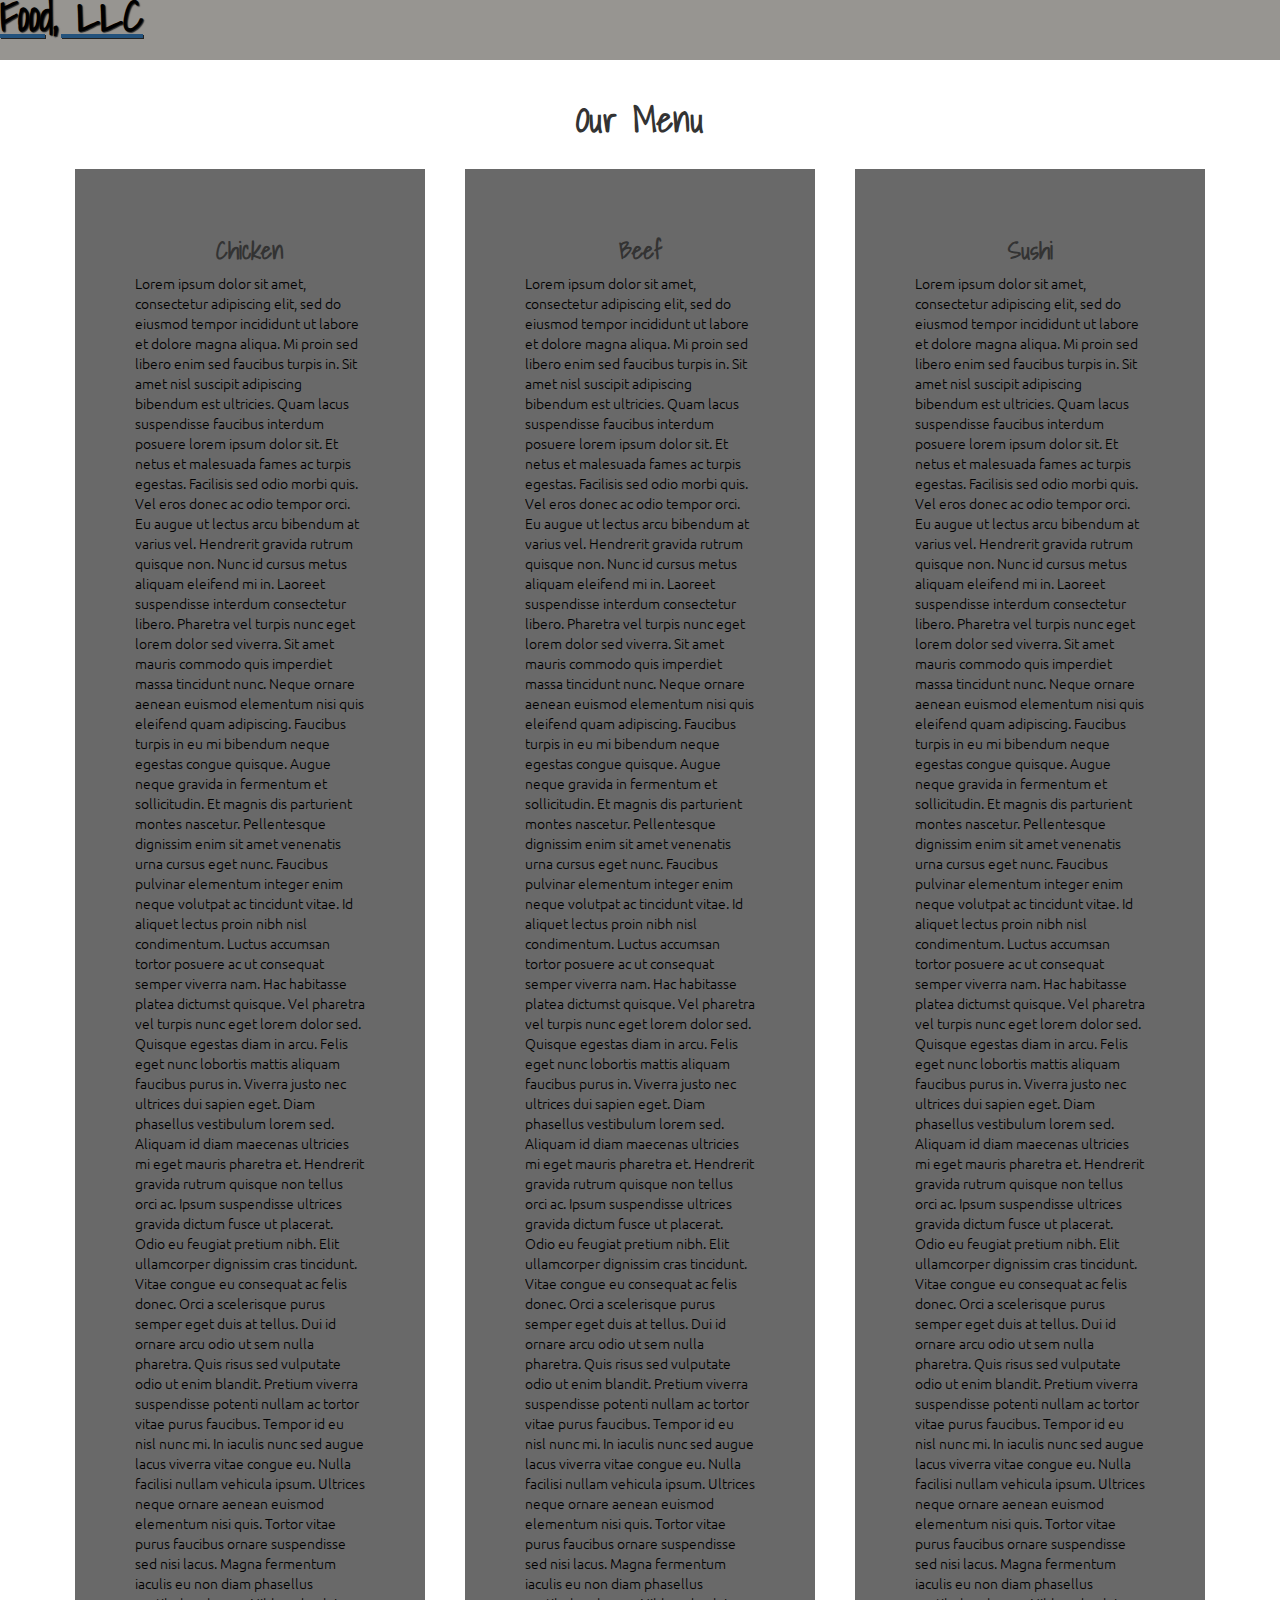
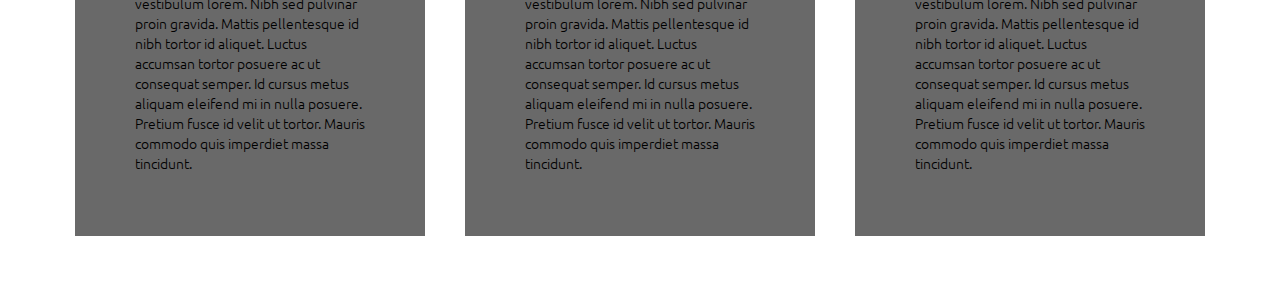
==== assignments/module3-solution/index.html @ e8409b19 "bistro" ====
<!doctype html>
<html lang="en">
  <head>
    <meta charset="utf-8">
    <meta http-equiv="X-UA-Compatible" content="IE=edge">
    <meta name="viewport" content="width=device-width, initial-scale=1">

    <title>Food, LLC</title>
    <link href="https://fonts.googleapis.com/css2?family=Lobster&family=Oxygen:wght@300;400;700&display=swap" rel="stylesheet">
    <link rel="preconnect" href="https://fonts.googleapis.com">
    <link rel="preconnect" href="https://fonts.gstatic.com" crossorigin>
    <link href="https://fonts.googleapis.com/css2?family=Oxygen:wght@300;400;700&family=Shadows+Into+Light&display=swap" rel="stylesheet">
    <link href="https://fonts.googleapis.com/css2?family=Raleway:wght@100&display=swap" rel="stylesheet">
    <link href="https://fonts.googleapis.com/css2?family=Ubuntu:wght@300&display=swap" rel="stylesheet">
    <link rel="stylesheet" href="css/bootstrap.min.css">
    <link rel="stylesheet" href="css/styles.css">
  </head>
  <body>

      <nav  id="header-nav" class="navbar navbar-default">
        
          <div class="navbar-header">
            <button type="button" class="navbar-toggle collapsed" data-toggle="collapse" data-target="#collapsable-nav" aria-expanded="false">
              <span class="icon-bar"></span>
              <span class="icon-bar"></span>
              <span class="icon-bar"></span>
            </button>
            <a href="index.html"><h1>Food, LLC</h1></a>
        </div><!-- navbar header-->
 
        <div id="collapsable-nav" class="collapse navbar-collapse">
            <ul id="nav-list" class="nav navbar-nav navbar-right hidden-lg hidden-md hidden-sm">
             <li class="active">
               <a href="#">
                 Chicken</a>
             </li>
             <li>
               <a href="#">
                 Beef</a>
             </li>
             <li>
               <a href="#">
                 Sushi</a>
             </li>
           </ul><!-- #nav-list -->
         </div><!-- .collapse .navbar-collapse -->
        
      </nav><!-- #header-nav -->
 
    <div id="main-content" class="container">
      <h2  id="menu-categories-title" class="text-center">Our Menu</h2>
      <section class="row">
        <div id="chicken" class="jumbotron col-lg-4 col-md-6 col-sm-12 col-xs-12">
          <h2 class="text-center">Chicken</h2>
          <span>
            <p>
              Lorem ipsum dolor sit amet, consectetur adipiscing elit, sed do eiusmod tempor incididunt ut labore et dolore magna aliqua. Mi proin sed libero enim sed faucibus turpis in. Sit amet nisl suscipit adipiscing bibendum est ultricies. Quam lacus suspendisse faucibus interdum posuere lorem ipsum dolor sit. Et netus et malesuada fames ac turpis egestas. Facilisis sed odio morbi quis. Vel eros donec ac odio tempor orci. Eu augue ut lectus arcu bibendum at varius vel. Hendrerit gravida rutrum quisque non. Nunc id cursus metus aliquam eleifend mi in. Laoreet suspendisse interdum consectetur libero. Pharetra vel turpis nunc eget lorem dolor sed viverra. Sit amet mauris commodo quis imperdiet massa tincidunt nunc.

              Neque ornare aenean euismod elementum nisi quis eleifend quam adipiscing. Faucibus turpis in eu mi bibendum neque egestas congue quisque. Augue neque gravida in fermentum et sollicitudin. Et magnis dis parturient montes nascetur. Pellentesque dignissim enim sit amet venenatis urna cursus eget nunc. Faucibus pulvinar elementum integer enim neque volutpat ac tincidunt vitae. Id aliquet lectus proin nibh nisl condimentum. Luctus accumsan tortor posuere ac ut consequat semper viverra nam. Hac habitasse platea dictumst quisque. Vel pharetra vel turpis nunc eget lorem dolor sed. Quisque egestas diam in arcu. Felis eget nunc lobortis mattis aliquam faucibus purus in. Viverra justo nec ultrices dui sapien eget. Diam phasellus vestibulum lorem sed. Aliquam id diam maecenas ultricies mi eget mauris pharetra et. Hendrerit gravida rutrum quisque non tellus orci ac. Ipsum suspendisse ultrices gravida dictum fusce ut placerat. Odio eu feugiat pretium nibh. Elit ullamcorper dignissim cras tincidunt. Vitae congue eu consequat ac felis donec.
              
              Orci a scelerisque purus semper eget duis at tellus. Dui id ornare arcu odio ut sem nulla pharetra. Quis risus sed vulputate odio ut enim blandit. Pretium viverra suspendisse potenti nullam ac tortor vitae purus faucibus. Tempor id eu nisl nunc mi. In iaculis nunc sed augue lacus viverra vitae congue eu. Nulla facilisi nullam vehicula ipsum. Ultrices neque ornare aenean euismod elementum nisi quis. Tortor vitae purus faucibus ornare suspendisse sed nisi lacus. Magna fermentum iaculis eu non diam phasellus vestibulum lorem. Nibh sed pulvinar proin gravida. Mattis pellentesque id nibh tortor id aliquet. Luctus accumsan tortor posuere ac ut consequat semper. Id cursus metus aliquam eleifend mi in nulla posuere. Pretium fusce id velit ut tortor. Mauris commodo quis imperdiet massa tincidunt.        </span>
        </div><!-- #chicken texto-->
        <div id="beef" class="jumbotron col-lg-4 col-md-6 col-sm-12 col-xs-12">
          <h2 class="text-center">Beef</h2>
          <span>
            <p>
              Lorem ipsum dolor sit amet, consectetur adipiscing elit, sed do eiusmod tempor incididunt ut labore et dolore magna aliqua. Mi proin sed libero enim sed faucibus turpis in. Sit amet nisl suscipit adipiscing bibendum est ultricies. Quam lacus suspendisse faucibus interdum posuere lorem ipsum dolor sit. Et netus et malesuada fames ac turpis egestas. Facilisis sed odio morbi quis. Vel eros donec ac odio tempor orci. Eu augue ut lectus arcu bibendum at varius vel. Hendrerit gravida rutrum quisque non. Nunc id cursus metus aliquam eleifend mi in. Laoreet suspendisse interdum consectetur libero. Pharetra vel turpis nunc eget lorem dolor sed viverra. Sit amet mauris commodo quis imperdiet massa tincidunt nunc.

              Neque ornare aenean euismod elementum nisi quis eleifend quam adipiscing. Faucibus turpis in eu mi bibendum neque egestas congue quisque. Augue neque gravida in fermentum et sollicitudin. Et magnis dis parturient montes nascetur. Pellentesque dignissim enim sit amet venenatis urna cursus eget nunc. Faucibus pulvinar elementum integer enim neque volutpat ac tincidunt vitae. Id aliquet lectus proin nibh nisl condimentum. Luctus accumsan tortor posuere ac ut consequat semper viverra nam. Hac habitasse platea dictumst quisque. Vel pharetra vel turpis nunc eget lorem dolor sed. Quisque egestas diam in arcu. Felis eget nunc lobortis mattis aliquam faucibus purus in. Viverra justo nec ultrices dui sapien eget. Diam phasellus vestibulum lorem sed. Aliquam id diam maecenas ultricies mi eget mauris pharetra et. Hendrerit gravida rutrum quisque non tellus orci ac. Ipsum suspendisse ultrices gravida dictum fusce ut placerat. Odio eu feugiat pretium nibh. Elit ullamcorper dignissim cras tincidunt. Vitae congue eu consequat ac felis donec.
              
              Orci a scelerisque purus semper eget duis at tellus. Dui id ornare arcu odio ut sem nulla pharetra. Quis risus sed vulputate odio ut enim blandit. Pretium viverra suspendisse potenti nullam ac tortor vitae purus faucibus. Tempor id eu nisl nunc mi. In iaculis nunc sed augue lacus viverra vitae congue eu. Nulla facilisi nullam vehicula ipsum. Ultrices neque ornare aenean euismod elementum nisi quis. Tortor vitae purus faucibus ornare suspendisse sed nisi lacus. Magna fermentum iaculis eu non diam phasellus vestibulum lorem. Nibh sed pulvinar proin gravida. Mattis pellentesque id nibh tortor id aliquet. Luctus accumsan tortor posuere ac ut consequat semper. Id cursus metus aliquam eleifend mi in nulla posuere. Pretium fusce id velit ut tortor. Mauris commodo quis imperdiet massa tincidunt.        </span>
        </div><!-- #beef texto-->
        <div id="sushi" class="jumbotron col-lg-4 col-md-12 col-sm-12 col-xs-12">
          <h2 class="text-center">Sushi</h2>
          <span>
            <p>
              Lorem ipsum dolor sit amet, consectetur adipiscing elit, sed do eiusmod tempor incididunt ut labore et dolore magna aliqua. Mi proin sed libero enim sed faucibus turpis in. Sit amet nisl suscipit adipiscing bibendum est ultricies. Quam lacus suspendisse faucibus interdum posuere lorem ipsum dolor sit. Et netus et malesuada fames ac turpis egestas. Facilisis sed odio morbi quis. Vel eros donec ac odio tempor orci. Eu augue ut lectus arcu bibendum at varius vel. Hendrerit gravida rutrum quisque non. Nunc id cursus metus aliquam eleifend mi in. Laoreet suspendisse interdum consectetur libero. Pharetra vel turpis nunc eget lorem dolor sed viverra. Sit amet mauris commodo quis imperdiet massa tincidunt nunc.

              Neque ornare aenean euismod elementum nisi quis eleifend quam adipiscing. Faucibus turpis in eu mi bibendum neque egestas congue quisque. Augue neque gravida in fermentum et sollicitudin. Et magnis dis parturient montes nascetur. Pellentesque dignissim enim sit amet venenatis urna cursus eget nunc. Faucibus pulvinar elementum integer enim neque volutpat ac tincidunt vitae. Id aliquet lectus proin nibh nisl condimentum. Luctus accumsan tortor posuere ac ut consequat semper viverra nam. Hac habitasse platea dictumst quisque. Vel pharetra vel turpis nunc eget lorem dolor sed. Quisque egestas diam in arcu. Felis eget nunc lobortis mattis aliquam faucibus purus in. Viverra justo nec ultrices dui sapien eget. Diam phasellus vestibulum lorem sed. Aliquam id diam maecenas ultricies mi eget mauris pharetra et. Hendrerit gravida rutrum quisque non tellus orci ac. Ipsum suspendisse ultrices gravida dictum fusce ut placerat. Odio eu feugiat pretium nibh. Elit ullamcorper dignissim cras tincidunt. Vitae congue eu consequat ac felis donec.
              
              Orci a scelerisque purus semper eget duis at tellus. Dui id ornare arcu odio ut sem nulla pharetra. Quis risus sed vulputate odio ut enim blandit. Pretium viverra suspendisse potenti nullam ac tortor vitae purus faucibus. Tempor id eu nisl nunc mi. In iaculis nunc sed augue lacus viverra vitae congue eu. Nulla facilisi nullam vehicula ipsum. Ultrices neque ornare aenean euismod elementum nisi quis. Tortor vitae purus faucibus ornare suspendisse sed nisi lacus. Magna fermentum iaculis eu non diam phasellus vestibulum lorem. Nibh sed pulvinar proin gravida. Mattis pellentesque id nibh tortor id aliquet. Luctus accumsan tortor posuere ac ut consequat semper. Id cursus metus aliquam eleifend mi in nulla posuere. Pretium fusce id velit ut tortor. Mauris commodo quis imperdiet massa tincidunt.        </span>
        </div><!-- #sushi texto-->
      </section><!-- row -->
    </div><!-- container -->

    <script src="js/jquery-1.11.3.min.js"></script>
    <script src="js/bootstrap.min.js"></script>
    <script src="js/script.js"></script>
  </body>
</html>
---- assignments/module3-solution/css/styles.css ----
#header-nav {
    background-color: #979591;
    border-radius: 0;
    border: 0;
    height: 60px;
  }

  .navbar-header h1 {
    font-family: 'Shadows Into Light', cursive;
    color: #000000;
    font-size: 3em;
    font-weight: bold;
    text-shadow: 1px 1px 1px #222;
    margin-top: 0;
    margin-bottom: 0;
    line-height: .75;
  }

  .container h2 {
    font-family: 'Shadows Into Light', cursive;
    font-size: 2.5em;
    font-weight: bolder;
  }
  .jumbotron {
    background-color: dimgray;
    position: relative;
    border: 20px solid white;
   
}
  .jumbotron h2 {
    font-family: 'Shadows Into Light', cursive;
    font-size: 1.7em;
    font-weight: bold;
  }
.jumbotron p {
    font-family: 'Ubuntu', sans-serif;
    font-size: 1em;
    color: #000000;
} 
.jumbotron #beef {
  padding-left: 15px;
}


#nav-list a {
  color: #151c9f;
  text-align: center;
}
#nav-list a:hover {
  background: #ea1c1c;
}
#nav-list a span {
  font-size: 2em;
}
.navbar-toggle
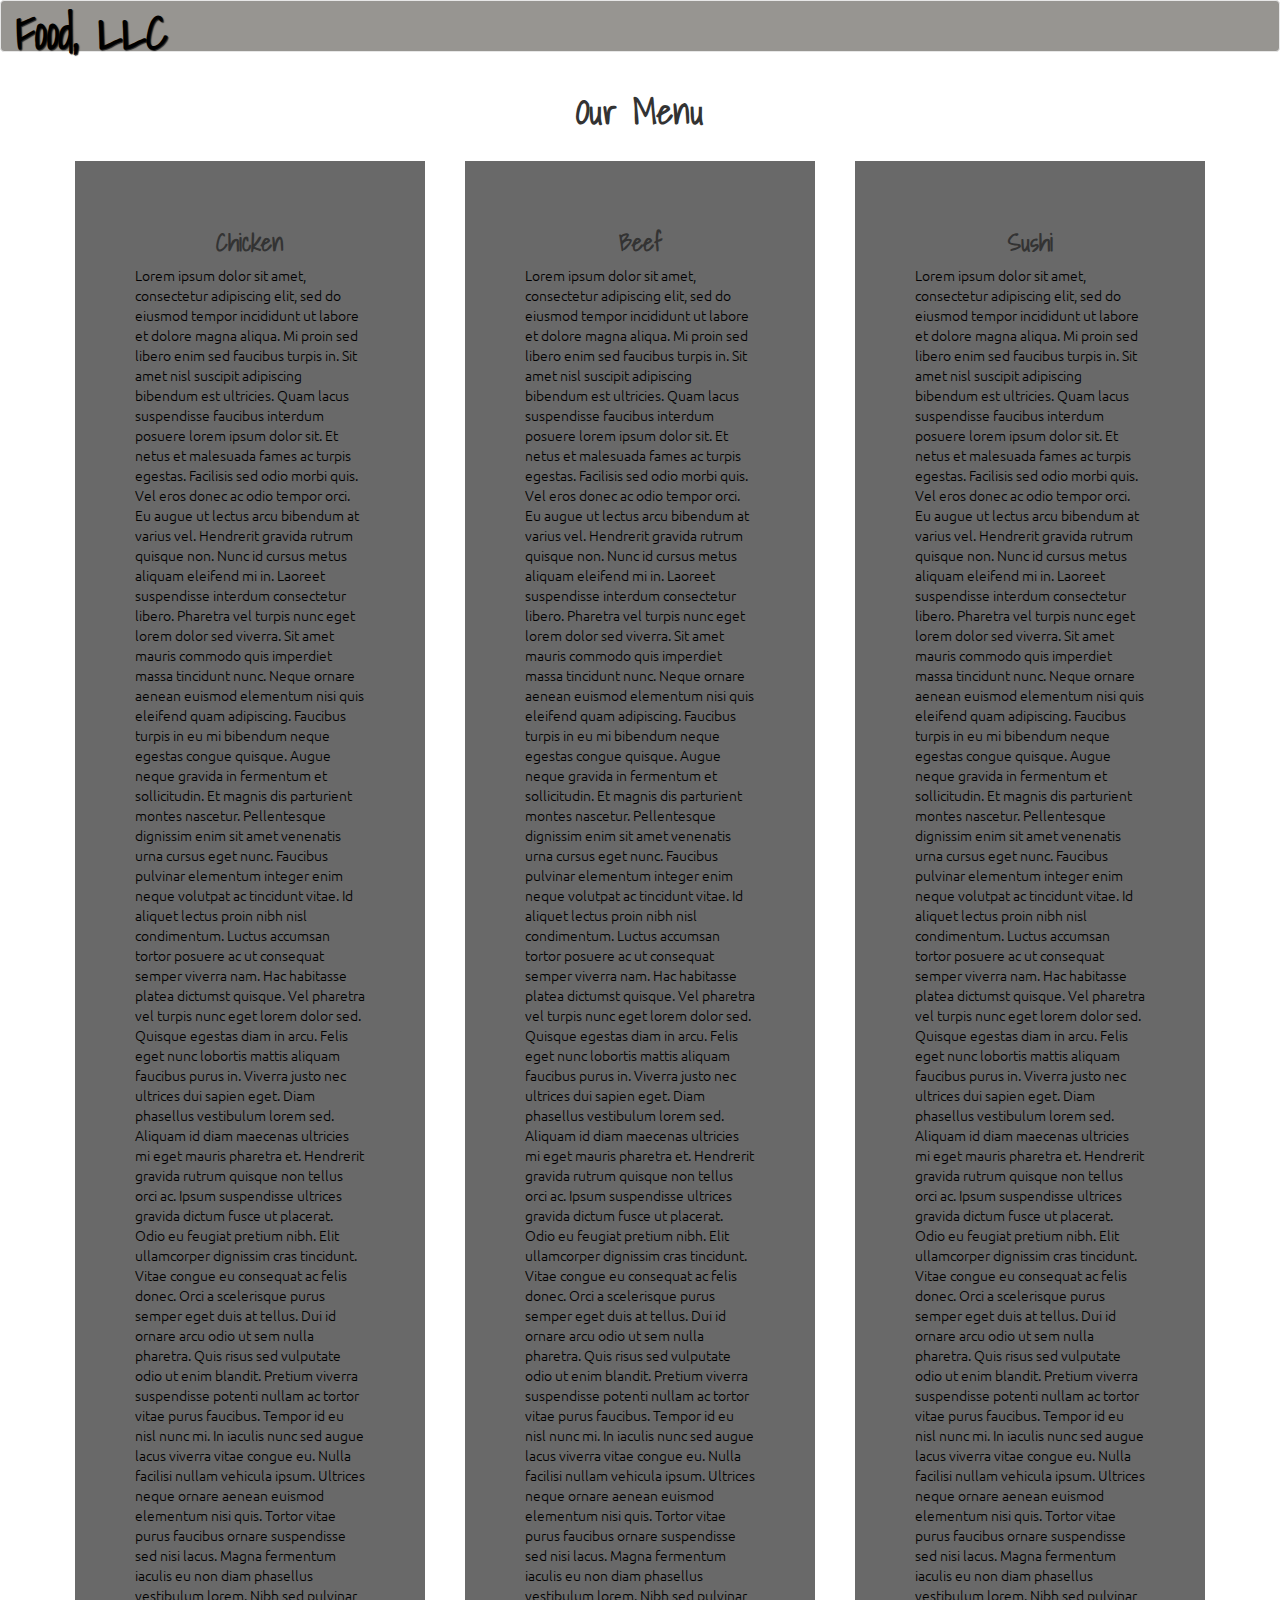
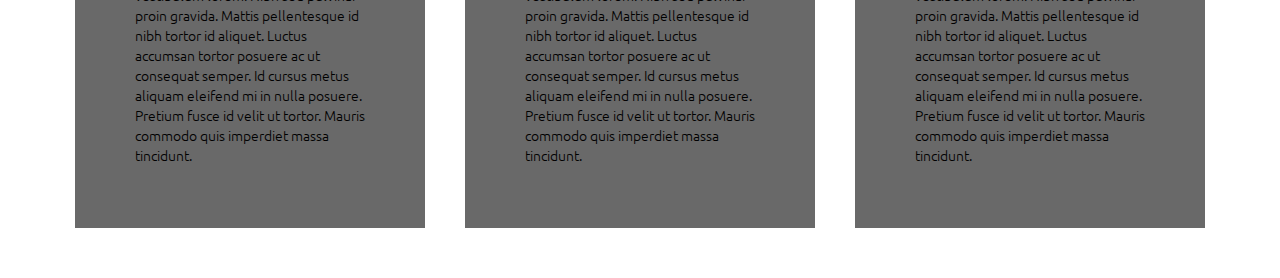
==== commit fbd8544d: "module3_final" ====
--- a/assignments/module3-solution/index.html
+++ b/assignments/module3-solution/index.html
@@ -14,37 +14,38 @@
     <link href="https://fonts.googleapis.com/css2?family=Ubuntu:wght@300&display=swap" rel="stylesheet">
     <link rel="stylesheet" href="css/bootstrap.min.css">
     <link rel="stylesheet" href="css/styles.css">
+    
   </head>
   <body>
 
-      <nav  id="header-nav" class="navbar navbar-default">
-        
+      <nav class="navbar navbar-default">
+        <div class="container-fluid">
           <div class="navbar-header">
             <button type="button" class="navbar-toggle collapsed" data-toggle="collapse" data-target="#collapsable-nav" aria-expanded="false">
               <span class="icon-bar"></span>
               <span class="icon-bar"></span>
               <span class="icon-bar"></span>
             </button>
-            <a href="index.html"><h1>Food, LLC</h1></a>
-        </div><!-- navbar header-->
+            <a class="navbar-brand" href="index.html"><h1>Food, LLC</h1></a>
+          </div><!-- navbar header-->
  
-        <div id="collapsable-nav" class="collapse navbar-collapse">
-            <ul id="nav-list" class="nav navbar-nav navbar-right hidden-lg hidden-md hidden-sm">
-             <li class="active">
-               <a href="#">
-                 Chicken</a>
-             </li>
-             <li>
-               <a href="#">
-                 Beef</a>
-             </li>
-             <li>
-               <a href="#">
-                 Sushi</a>
-             </li>
-           </ul><!-- #nav-list -->
-         </div><!-- .collapse .navbar-collapse -->
-        
+          <div id="collapsable-nav" class="collapse navbar-collapse">
+              <ul id="nav-list" class="nav navbar-nav navbar-right hidden-lg hidden-md hidden-sm">
+                <li class="active">
+                  <a href="#chicken">
+                    Chicken</a>
+                </li>
+                <li>
+                  <a href="#beef">
+                    Beef</a>
+                </li>
+                <li>
+                  <a href="#sushi">
+                    Sushi</a>
+                </li>
+            </ul><!-- #nav-list -->
+          </div><!-- .collapse .navbar-collapse -->
+        </div><!-- container-fluid -->
       </nav><!-- #header-nav -->
  
     <div id="main-content" class="container">
@@ -52,33 +53,39 @@
       <section class="row">
         <div id="chicken" class="jumbotron col-lg-4 col-md-6 col-sm-12 col-xs-12">
           <h2 class="text-center">Chicken</h2>
-          <span>
+          
             <p>
               Lorem ipsum dolor sit amet, consectetur adipiscing elit, sed do eiusmod tempor incididunt ut labore et dolore magna aliqua. Mi proin sed libero enim sed faucibus turpis in. Sit amet nisl suscipit adipiscing bibendum est ultricies. Quam lacus suspendisse faucibus interdum posuere lorem ipsum dolor sit. Et netus et malesuada fames ac turpis egestas. Facilisis sed odio morbi quis. Vel eros donec ac odio tempor orci. Eu augue ut lectus arcu bibendum at varius vel. Hendrerit gravida rutrum quisque non. Nunc id cursus metus aliquam eleifend mi in. Laoreet suspendisse interdum consectetur libero. Pharetra vel turpis nunc eget lorem dolor sed viverra. Sit amet mauris commodo quis imperdiet massa tincidunt nunc.
 
               Neque ornare aenean euismod elementum nisi quis eleifend quam adipiscing. Faucibus turpis in eu mi bibendum neque egestas congue quisque. Augue neque gravida in fermentum et sollicitudin. Et magnis dis parturient montes nascetur. Pellentesque dignissim enim sit amet venenatis urna cursus eget nunc. Faucibus pulvinar elementum integer enim neque volutpat ac tincidunt vitae. Id aliquet lectus proin nibh nisl condimentum. Luctus accumsan tortor posuere ac ut consequat semper viverra nam. Hac habitasse platea dictumst quisque. Vel pharetra vel turpis nunc eget lorem dolor sed. Quisque egestas diam in arcu. Felis eget nunc lobortis mattis aliquam faucibus purus in. Viverra justo nec ultrices dui sapien eget. Diam phasellus vestibulum lorem sed. Aliquam id diam maecenas ultricies mi eget mauris pharetra et. Hendrerit gravida rutrum quisque non tellus orci ac. Ipsum suspendisse ultrices gravida dictum fusce ut placerat. Odio eu feugiat pretium nibh. Elit ullamcorper dignissim cras tincidunt. Vitae congue eu consequat ac felis donec.
               
-              Orci a scelerisque purus semper eget duis at tellus. Dui id ornare arcu odio ut sem nulla pharetra. Quis risus sed vulputate odio ut enim blandit. Pretium viverra suspendisse potenti nullam ac tortor vitae purus faucibus. Tempor id eu nisl nunc mi. In iaculis nunc sed augue lacus viverra vitae congue eu. Nulla facilisi nullam vehicula ipsum. Ultrices neque ornare aenean euismod elementum nisi quis. Tortor vitae purus faucibus ornare suspendisse sed nisi lacus. Magna fermentum iaculis eu non diam phasellus vestibulum lorem. Nibh sed pulvinar proin gravida. Mattis pellentesque id nibh tortor id aliquet. Luctus accumsan tortor posuere ac ut consequat semper. Id cursus metus aliquam eleifend mi in nulla posuere. Pretium fusce id velit ut tortor. Mauris commodo quis imperdiet massa tincidunt.        </span>
+              Orci a scelerisque purus semper eget duis at tellus. Dui id ornare arcu odio ut sem nulla pharetra. Quis risus sed vulputate odio ut enim blandit. Pretium viverra suspendisse potenti nullam ac tortor vitae purus faucibus. Tempor id eu nisl nunc mi. In iaculis nunc sed augue lacus viverra vitae congue eu. Nulla facilisi nullam vehicula ipsum. Ultrices neque ornare aenean euismod elementum nisi quis. Tortor vitae purus faucibus ornare suspendisse sed nisi lacus. Magna fermentum iaculis eu non diam phasellus vestibulum lorem. Nibh sed pulvinar proin gravida. Mattis pellentesque id nibh tortor id aliquet. Luctus accumsan tortor posuere ac ut consequat semper. Id cursus metus aliquam eleifend mi in nulla posuere. Pretium fusce id velit ut tortor. Mauris commodo quis imperdiet massa tincidunt.
+            </p>
+          
         </div><!-- #chicken texto-->
         <div id="beef" class="jumbotron col-lg-4 col-md-6 col-sm-12 col-xs-12">
           <h2 class="text-center">Beef</h2>
-          <span>
+          
             <p>
               Lorem ipsum dolor sit amet, consectetur adipiscing elit, sed do eiusmod tempor incididunt ut labore et dolore magna aliqua. Mi proin sed libero enim sed faucibus turpis in. Sit amet nisl suscipit adipiscing bibendum est ultricies. Quam lacus suspendisse faucibus interdum posuere lorem ipsum dolor sit. Et netus et malesuada fames ac turpis egestas. Facilisis sed odio morbi quis. Vel eros donec ac odio tempor orci. Eu augue ut lectus arcu bibendum at varius vel. Hendrerit gravida rutrum quisque non. Nunc id cursus metus aliquam eleifend mi in. Laoreet suspendisse interdum consectetur libero. Pharetra vel turpis nunc eget lorem dolor sed viverra. Sit amet mauris commodo quis imperdiet massa tincidunt nunc.
 
               Neque ornare aenean euismod elementum nisi quis eleifend quam adipiscing. Faucibus turpis in eu mi bibendum neque egestas congue quisque. Augue neque gravida in fermentum et sollicitudin. Et magnis dis parturient montes nascetur. Pellentesque dignissim enim sit amet venenatis urna cursus eget nunc. Faucibus pulvinar elementum integer enim neque volutpat ac tincidunt vitae. Id aliquet lectus proin nibh nisl condimentum. Luctus accumsan tortor posuere ac ut consequat semper viverra nam. Hac habitasse platea dictumst quisque. Vel pharetra vel turpis nunc eget lorem dolor sed. Quisque egestas diam in arcu. Felis eget nunc lobortis mattis aliquam faucibus purus in. Viverra justo nec ultrices dui sapien eget. Diam phasellus vestibulum lorem sed. Aliquam id diam maecenas ultricies mi eget mauris pharetra et. Hendrerit gravida rutrum quisque non tellus orci ac. Ipsum suspendisse ultrices gravida dictum fusce ut placerat. Odio eu feugiat pretium nibh. Elit ullamcorper dignissim cras tincidunt. Vitae congue eu consequat ac felis donec.
               
-              Orci a scelerisque purus semper eget duis at tellus. Dui id ornare arcu odio ut sem nulla pharetra. Quis risus sed vulputate odio ut enim blandit. Pretium viverra suspendisse potenti nullam ac tortor vitae purus faucibus. Tempor id eu nisl nunc mi. In iaculis nunc sed augue lacus viverra vitae congue eu. Nulla facilisi nullam vehicula ipsum. Ultrices neque ornare aenean euismod elementum nisi quis. Tortor vitae purus faucibus ornare suspendisse sed nisi lacus. Magna fermentum iaculis eu non diam phasellus vestibulum lorem. Nibh sed pulvinar proin gravida. Mattis pellentesque id nibh tortor id aliquet. Luctus accumsan tortor posuere ac ut consequat semper. Id cursus metus aliquam eleifend mi in nulla posuere. Pretium fusce id velit ut tortor. Mauris commodo quis imperdiet massa tincidunt.        </span>
+              Orci a scelerisque purus semper eget duis at tellus. Dui id ornare arcu odio ut sem nulla pharetra. Quis risus sed vulputate odio ut enim blandit. Pretium viverra suspendisse potenti nullam ac tortor vitae purus faucibus. Tempor id eu nisl nunc mi. In iaculis nunc sed augue lacus viverra vitae congue eu. Nulla facilisi nullam vehicula ipsum. Ultrices neque ornare aenean euismod elementum nisi quis. Tortor vitae purus faucibus ornare suspendisse sed nisi lacus. Magna fermentum iaculis eu non diam phasellus vestibulum lorem. Nibh sed pulvinar proin gravida. Mattis pellentesque id nibh tortor id aliquet. Luctus accumsan tortor posuere ac ut consequat semper. Id cursus metus aliquam eleifend mi in nulla posuere. Pretium fusce id velit ut tortor. Mauris commodo quis imperdiet massa tincidunt.        
+            </p>
+            
         </div><!-- #beef texto-->
         <div id="sushi" class="jumbotron col-lg-4 col-md-12 col-sm-12 col-xs-12">
           <h2 class="text-center">Sushi</h2>
-          <span>
+          
             <p>
               Lorem ipsum dolor sit amet, consectetur adipiscing elit, sed do eiusmod tempor incididunt ut labore et dolore magna aliqua. Mi proin sed libero enim sed faucibus turpis in. Sit amet nisl suscipit adipiscing bibendum est ultricies. Quam lacus suspendisse faucibus interdum posuere lorem ipsum dolor sit. Et netus et malesuada fames ac turpis egestas. Facilisis sed odio morbi quis. Vel eros donec ac odio tempor orci. Eu augue ut lectus arcu bibendum at varius vel. Hendrerit gravida rutrum quisque non. Nunc id cursus metus aliquam eleifend mi in. Laoreet suspendisse interdum consectetur libero. Pharetra vel turpis nunc eget lorem dolor sed viverra. Sit amet mauris commodo quis imperdiet massa tincidunt nunc.
 
               Neque ornare aenean euismod elementum nisi quis eleifend quam adipiscing. Faucibus turpis in eu mi bibendum neque egestas congue quisque. Augue neque gravida in fermentum et sollicitudin. Et magnis dis parturient montes nascetur. Pellentesque dignissim enim sit amet venenatis urna cursus eget nunc. Faucibus pulvinar elementum integer enim neque volutpat ac tincidunt vitae. Id aliquet lectus proin nibh nisl condimentum. Luctus accumsan tortor posuere ac ut consequat semper viverra nam. Hac habitasse platea dictumst quisque. Vel pharetra vel turpis nunc eget lorem dolor sed. Quisque egestas diam in arcu. Felis eget nunc lobortis mattis aliquam faucibus purus in. Viverra justo nec ultrices dui sapien eget. Diam phasellus vestibulum lorem sed. Aliquam id diam maecenas ultricies mi eget mauris pharetra et. Hendrerit gravida rutrum quisque non tellus orci ac. Ipsum suspendisse ultrices gravida dictum fusce ut placerat. Odio eu feugiat pretium nibh. Elit ullamcorper dignissim cras tincidunt. Vitae congue eu consequat ac felis donec.
               
-              Orci a scelerisque purus semper eget duis at tellus. Dui id ornare arcu odio ut sem nulla pharetra. Quis risus sed vulputate odio ut enim blandit. Pretium viverra suspendisse potenti nullam ac tortor vitae purus faucibus. Tempor id eu nisl nunc mi. In iaculis nunc sed augue lacus viverra vitae congue eu. Nulla facilisi nullam vehicula ipsum. Ultrices neque ornare aenean euismod elementum nisi quis. Tortor vitae purus faucibus ornare suspendisse sed nisi lacus. Magna fermentum iaculis eu non diam phasellus vestibulum lorem. Nibh sed pulvinar proin gravida. Mattis pellentesque id nibh tortor id aliquet. Luctus accumsan tortor posuere ac ut consequat semper. Id cursus metus aliquam eleifend mi in nulla posuere. Pretium fusce id velit ut tortor. Mauris commodo quis imperdiet massa tincidunt.        </span>
+              Orci a scelerisque purus semper eget duis at tellus. Dui id ornare arcu odio ut sem nulla pharetra. Quis risus sed vulputate odio ut enim blandit. Pretium viverra suspendisse potenti nullam ac tortor vitae purus faucibus. Tempor id eu nisl nunc mi. In iaculis nunc sed augue lacus viverra vitae congue eu. Nulla facilisi nullam vehicula ipsum. Ultrices neque ornare aenean euismod elementum nisi quis. Tortor vitae purus faucibus ornare suspendisse sed nisi lacus. Magna fermentum iaculis eu non diam phasellus vestibulum lorem. Nibh sed pulvinar proin gravida. Mattis pellentesque id nibh tortor id aliquet. Luctus accumsan tortor posuere ac ut consequat semper. Id cursus metus aliquam eleifend mi in nulla posuere. Pretium fusce id velit ut tortor. Mauris commodo quis imperdiet massa tincidunt.        
+            </p>
+          
         </div><!-- #sushi texto-->
       </section><!-- row -->
     </div><!-- container -->
--- a/assignments/module3-solution/css/styles.css
+++ b/assignments/module3-solution/css/styles.css
@@ -1,14 +1,11 @@
-#header-nav {
+.navbar {
     background-color: #979591;
-    border-radius: 0;
-    border: 0;
-    height: 60px;
   }
 
   .navbar-header h1 {
     font-family: 'Shadows Into Light', cursive;
     color: #000000;
-    font-size: 3em;
+    font-size: 2.5em;
     font-weight: bold;
     text-shadow: 1px 1px 1px #222;
     margin-top: 0;
@@ -43,13 +40,21 @@
 
 
 #nav-list a {
+  margin-top: 5px;
   color: #151c9f;
   text-align: center;
+  font-size: 1.5em;
+  font-weight: bold;
 }
 #nav-list a:hover {
   background: #ea1c1c;
 }
-#nav-list a span {
-  font-size: 2em;
+
+#collapsable-nav {
+  position: relative;
+  z-index: 1;
 }
-.navbar-toggle 
+.navbar-header button.navbar-toggle {
+  clear: both;
+  margin-top: 15px;
+}
